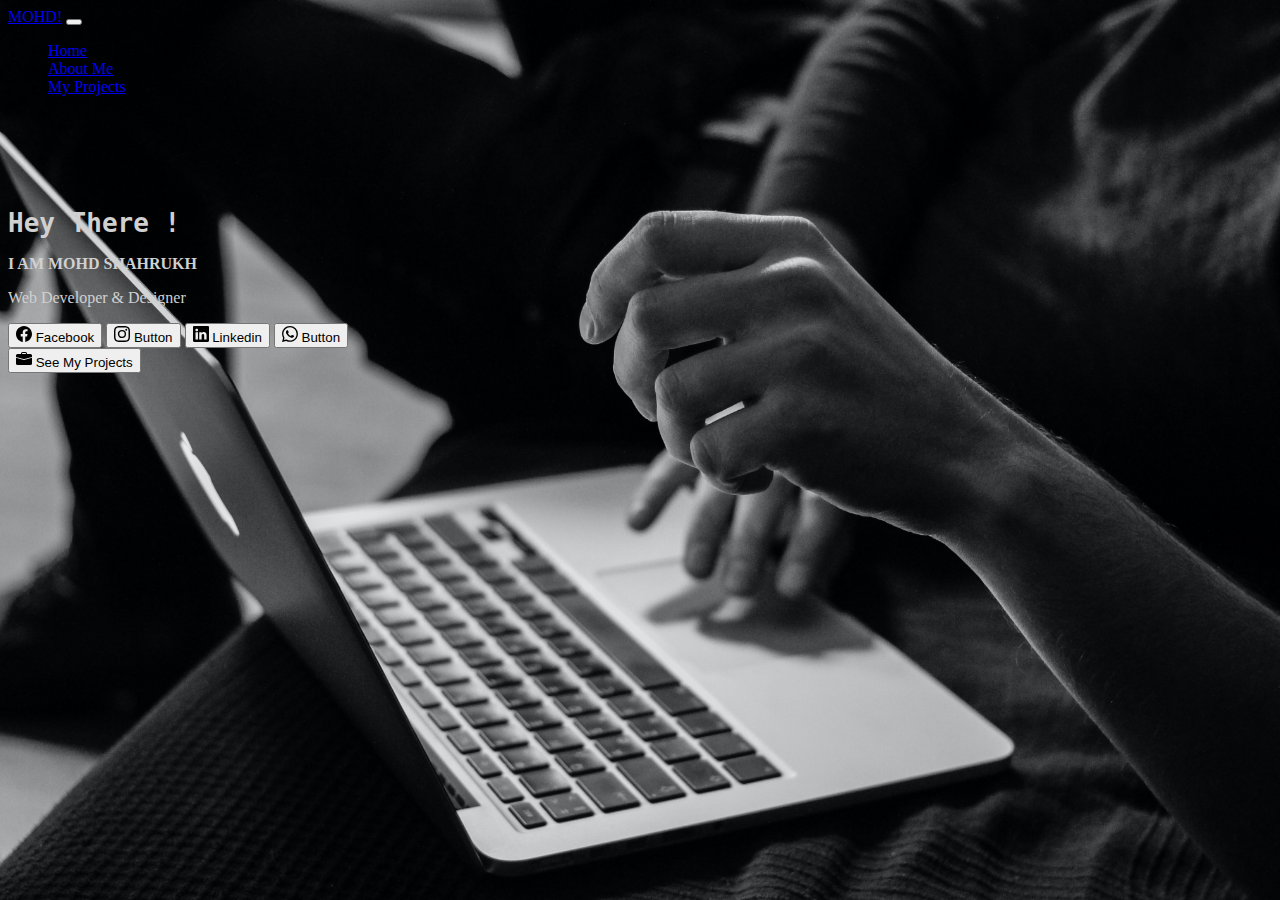
==== index.html @ 9ab0d215 "Update index.html" ====
<!DOCTYPE html>
<html lang="en">
<head>
  <meta charset="UTF-8">
  <meta http-equiv="X-UA-Compatible" content="IE=edge">
  <meta name="viewport" content="width=device-width, initial-scale=1.0">
  <title>My Projects</title>
  <script src="https://code.jquery.com/jquery-3.5.1.slim.min.js" integrity="sha384-DfXdz2htPH0lsSSs5nCTpuj/zy4C+OGpamoFVy38MVBnE+IbbVYUew+OrCXaRkfj" crossorigin="anonymous"></script>
  <script src="https://cdn.jsdelivr.net/npm/bootstrap@5.0.2/dist/js/bootstrap.bundle.min.js" integrity="sha384-MrcW6ZMFYlzcLA8Nl+NtUVF0sA7MsXsP1UyJoMp4YLEuNSfAP+JcXn/tWtIaxVXM" crossorigin="anonymous"></script>
  <link href="https://cdn.jsdelivr.net/npm/bootstrap@5.0.2/dist/css/bootstrap.min.css" rel="stylesheet" integrity="sha384-EVSTQN3/azprG1Anm3QDgpJLIm9Nao0Yz1ztcQTwFspd3yD65VohhpuuCOmLASjC" crossorigin="anonymous">
  <link rel="stylesheet" href="style.css">
</head>
<body>
  <nav class="navbar navbar-expand-lg navbar-light bg-light">
    <div class="container-fluid bg-warning bg-gradient justify-content-center">
      <a class="navbar-brand fs-3 mx-2" href="index.html">MOHD!</a>
      <button class="navbar-toggler" type="button" data-bs-toggle="collapse" data-bs-target="#navbarNavDropdown" aria-controls="navbarNavDropdown" aria-expanded="false" aria-label="Toggle navigation">
        <span class="navbar-toggler-icon"></span>
      </button>
      <div class="collapse navbar-collapse justify-content-center" id="navbarNavDropdown">
        <ul class="navbar-nav">
          <li class="nav-item mx-3">
            <a class="nav-link fs-5 active" aria-current="page" href="index.html">Home</a>
          </li>
          <li class="nav-item mx-3">
            <a class="nav-link fs-5" href="about.html">About Me</a>
          </li>
          <li class="nav-item mx-3">
            <a class="nav-link fs-5" href="projects.html">My Projects</a>
          </li>
        </li>
      </ul>
    </div>
  </div>
</nav>
      <div class="img">
        <img src="img1.jpg" class="img-fluid" alt="...">
      </div>
      <div class="container1">
        <div class="col-md-5 p-lg-5 mx-auto my-5">
          <h1 class="display-4 name">Hey There !</h1>
          <p class="lead display-5">I AM MOHD SHAHRUKH</p>
        <p class="h2">Web Developer & Designer</p>
        <div class="png">
          <a href="https://www.facebook.com/Sharukhroy/"><button type="button" class="btn btn-warning my-2">
            <svg xmlns="http://www.w3.org/2000/svg" width="16" height="16" fill="currentColor" class="bi bi-facebook" viewBox="0 0 16 16">
<path d="M16 8.049c0-4.446-3.582-8.05-8-8.05C3.58 0-.002 3.603-.002 8.05c0 4.017 2.926 7.347 6.75 7.951v-5.625h-2.03V8.05H6.75V6.275c0-2.017 1.195-3.131 3.022-3.131.876 0 1.791.157 1.791.157v1.98h-1.009c-.993 0-1.303.621-1.303 1.258v1.51h2.218l-.354 2.326H9.25V16c3.824-.604 6.75-3.934 6.75-7.951z"></path>
</svg>
            Facebook
          </button></a>
       <a href="https://www.instagram.com/m0hd_shahrukh/
       ">   <button type="button" class="btn btn-warning my-2">
            <svg xmlns="http://www.w3.org/2000/svg" width="16" height="16" fill="currentColor" class="bi bi-instagram" viewBox="0 0 16 16">
<path d="M8 0C5.829 0 5.556.01 4.703.048 3.85.088 3.269.222 2.76.42a3.917 3.917 0 0 0-1.417.923A3.927 3.927 0 0 0 .42 2.76C.222 3.268.087 3.85.048 4.7.01 5.555 0 5.827 0 8.001c0 2.172.01 2.444.048 3.297.04.852.174 1.433.372 1.942.205.526.478.972.923 1.417.444.445.89.719 1.416.923.51.198 1.09.333 1.942.372C5.555 15.99 5.827 16 8 16s2.444-.01 3.298-.048c.851-.04 1.434-.174 1.943-.372a3.916 3.916 0 0 0 1.416-.923c.445-.445.718-.891.923-1.417.197-.509.332-1.09.372-1.942C15.99 10.445 16 10.173 16 8s-.01-2.445-.048-3.299c-.04-.851-.175-1.433-.372-1.941a3.926 3.926 0 0 0-.923-1.417A3.911 3.911 0 0 0 13.24.42c-.51-.198-1.092-.333-1.943-.372C10.443.01 10.172 0 7.998 0h.003zm-.717 1.442h.718c2.136 0 2.389.007 3.232.046.78.035 1.204.166 1.486.275.373.145.64.319.92.599.28.28.453.546.598.92.11.281.24.705.275 1.485.039.843.047 1.096.047 3.231s-.008 2.389-.047 3.232c-.035.78-.166 1.203-.275 1.485a2.47 2.47 0 0 1-.599.919c-.28.28-.546.453-.92.598-.28.11-.704.24-1.485.276-.843.038-1.096.047-3.232.047s-2.39-.009-3.233-.047c-.78-.036-1.203-.166-1.485-.276a2.478 2.478 0 0 1-.92-.598 2.48 2.48 0 0 1-.6-.92c-.109-.281-.24-.705-.275-1.485-.038-.843-.046-1.096-.046-3.233 0-2.136.008-2.388.046-3.231.036-.78.166-1.204.276-1.486.145-.373.319-.64.599-.92.28-.28.546-.453.92-.598.282-.11.705-.24 1.485-.276.738-.034 1.024-.044 2.515-.045v.002zm4.988 1.328a.96.96 0 1 0 0 1.92.96.96 0 0 0 0-1.92zm-4.27 1.122a4.109 4.109 0 1 0 0 8.217 4.109 4.109 0 0 0 0-8.217zm0 1.441a2.667 2.667 0 1 1 0 5.334 2.667 2.667 0 0 1 0-5.334z"></path>
</svg>
            Button
          </button></a>
          <a href="https://www.linkedin.com/in/mohd-shahrukh-75137b218?lipi=urn%3Ali%3Apage%3Ad_flagship3_profile_view_base_contact_details%3BojWrmVqfQLW3yUsUScXOqQ%3D%3D"><button type="button" class="btn btn-warning my-2">
            <svg xmlns="http://www.w3.org/2000/svg" width="16" height="16" fill="currentColor" class="bi bi-linkedin" viewBox="0 0 16 16">
    <path d="M0 1.146C0 .513.526 0 1.175 0h13.65C15.474 0 16 .513 16 1.146v13.708c0 .633-.526 1.146-1.175 1.146H1.175C.526 16 0 15.487 0 14.854V1.146zm4.943 12.248V6.169H2.542v7.225h2.401zm-1.2-8.212c.837 0 1.358-.554 1.358-1.248-.015-.709-.52-1.248-1.342-1.248-.822 0-1.359.54-1.359 1.248 0 .694.521 1.248 1.327 1.248h.016zm4.908 8.212V9.359c0-.216.016-.432.08-.586.173-.431.568-.878 1.232-.878.869 0 1.216.662 1.216 1.634v3.865h2.401V9.25c0-2.22-1.184-3.252-2.764-3.252-1.274 0-1.845.7-2.165 1.193v.025h-.016a5.54 5.54 0 0 1 .016-.025V6.169h-2.4c.03.678 0 7.225 0 7.225h2.4z"></path>
    </svg>
            Linkedin
          </button></a>
        <a href="https://wa.me/qr/LFP6VFP3QHHMG1">  <button type="button" class="btn btn-warning my-2">
            <svg xmlns="http://www.w3.org/2000/svg" width="16" height="16" fill="currentColor" class="bi bi-whatsapp" viewBox="0 0 16 16">
<path d="M13.601 2.326A7.854 7.854 0 0 0 7.994 0C3.627 0 .068 3.558.064 7.926c0 1.399.366 2.76 1.057 3.965L0 16l4.204-1.102a7.933 7.933 0 0 0 3.79.965h.004c4.368 0 7.926-3.558 7.93-7.93A7.898 7.898 0 0 0 13.6 2.326zM7.994 14.521a6.573 6.573 0 0 1-3.356-.92l-.24-.144-2.494.654.666-2.433-.156-.251a6.56 6.56 0 0 1-1.007-3.505c0-3.626 2.957-6.584 6.591-6.584a6.56 6.56 0 0 1 4.66 1.931 6.557 6.557 0 0 1 1.928 4.66c-.004 3.639-2.961 6.592-6.592 6.592zm3.615-4.934c-.197-.099-1.17-.578-1.353-.646-.182-.065-.315-.099-.445.099-.133.197-.513.646-.627.775-.114.133-.232.148-.43.05-.197-.1-.836-.308-1.592-.985-.59-.525-.985-1.175-1.103-1.372-.114-.198-.011-.304.088-.403.087-.088.197-.232.296-.346.1-.114.133-.198.198-.33.065-.134.034-.248-.015-.347-.05-.099-.445-1.076-.612-1.47-.16-.389-.323-.335-.445-.34-.114-.007-.247-.007-.38-.007a.729.729 0 0 0-.529.247c-.182.198-.691.677-.691 1.654 0 .977.71 1.916.81 2.049.098.133 1.394 2.132 3.383 2.992.47.205.84.326 1.129.418.475.152.904.129 1.246.08.38-.058 1.171-.48 1.338-.943.164-.464.164-.86.114-.943-.049-.084-.182-.133-.38-.232z"></path>
</svg>
            Button
          </button></a>
        </div>
        <a href="projects.html">  <button type="button" class="btn btn-warning my-2">
          <svg xmlns="http://www.w3.org/2000/svg" width="16" height="16" fill="currentColor" class="bi bi-briefcase-fill" viewBox="0 0 16 16">
<path d="M6.5 1A1.5 1.5 0 0 0 5 2.5V3H1.5A1.5 1.5 0 0 0 0 4.5v1.384l7.614 2.03a1.5 1.5 0 0 0 .772 0L16 5.884V4.5A1.5 1.5 0 0 0 14.5 3H11v-.5A1.5 1.5 0 0 0 9.5 1h-3zm0 1h3a.5.5 0 0 1 .5.5V3H6v-.5a.5.5 0 0 1 .5-.5z"></path>
<path d="M0 12.5A1.5 1.5 0 0 0 1.5 14h13a1.5 1.5 0 0 0 1.5-1.5V6.85L8.129 8.947a.5.5 0 0 1-.258 0L0 6.85v5.65z"></path>
</svg>
See My Projects
        </button></a>
        </div>
      </div>
</body>
</html>
---- style.css ----
.img img{
    background-position: center;
    background-repeat: no-repeat;
    object-fit: cover;
    top: 0px;
    left: 0px;
    z-index: -1;
    position: absolute;
    height: 100%;
    width: 100%;
}
#body{
    color: #e4e1e1;
}
.navbar{
    padding-bottom: 0px;
    padding-top: 0px;
}
.h1{
    color: white;
}
.display-5{
    font-weight: 400;
}
.container1{
    color: #d0d0d0;
}
.my-5 {
    margin-top: 7rem!important;
    margin-bottom: 3rem!important;
}
.mx-auto {
    margin-right: auto!important;
    margin-left: auto!important;
}
.name{
    font-family: monospace;
}
.lead{
    font-weight: 700;
}
.icon{
    width: 30px;
    height: 30px;
    border-radius: 45%;
}
.png{
}
@media (min-width: 992px){
.p-lg-5{
    padding: 0rem!important;
}
}
@media (max-width: 414px){
.container1{
    margin-left: 5rem!important;
}
}
@media (max-width: 528px){
.img img{
    height: 135%;
}
}
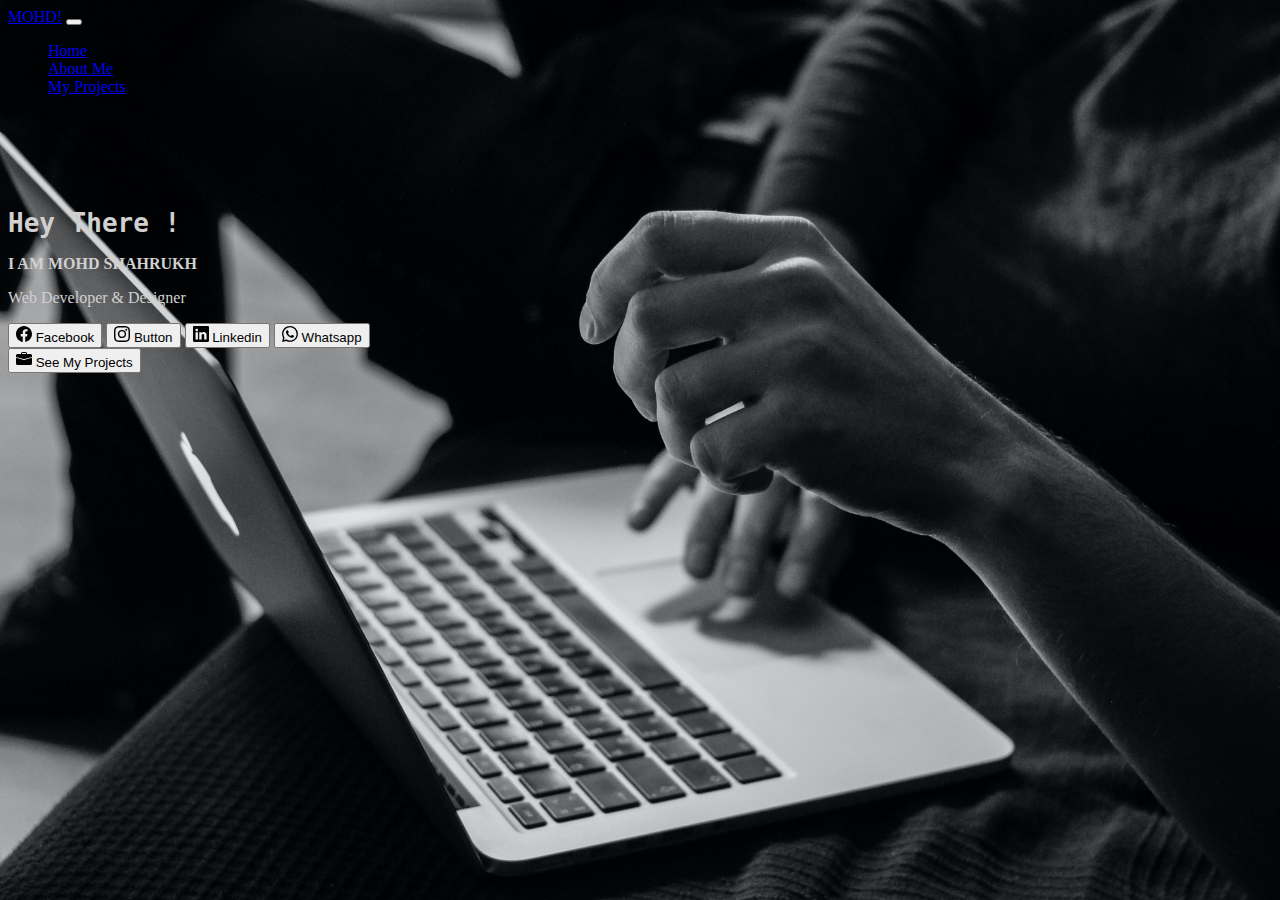
==== commit 450df3cb: "Update index.html" ====
--- a/index.html
+++ b/index.html
@@ -65,7 +65,7 @@
             <svg xmlns="http://www.w3.org/2000/svg" width="16" height="16" fill="currentColor" class="bi bi-whatsapp" viewBox="0 0 16 16">
 <path d="M13.601 2.326A7.854 7.854 0 0 0 7.994 0C3.627 0 .068 3.558.064 7.926c0 1.399.366 2.76 1.057 3.965L0 16l4.204-1.102a7.933 7.933 0 0 0 3.79.965h.004c4.368 0 7.926-3.558 7.93-7.93A7.898 7.898 0 0 0 13.6 2.326zM7.994 14.521a6.573 6.573 0 0 1-3.356-.92l-.24-.144-2.494.654.666-2.433-.156-.251a6.56 6.56 0 0 1-1.007-3.505c0-3.626 2.957-6.584 6.591-6.584a6.56 6.56 0 0 1 4.66 1.931 6.557 6.557 0 0 1 1.928 4.66c-.004 3.639-2.961 6.592-6.592 6.592zm3.615-4.934c-.197-.099-1.17-.578-1.353-.646-.182-.065-.315-.099-.445.099-.133.197-.513.646-.627.775-.114.133-.232.148-.43.05-.197-.1-.836-.308-1.592-.985-.59-.525-.985-1.175-1.103-1.372-.114-.198-.011-.304.088-.403.087-.088.197-.232.296-.346.1-.114.133-.198.198-.33.065-.134.034-.248-.015-.347-.05-.099-.445-1.076-.612-1.47-.16-.389-.323-.335-.445-.34-.114-.007-.247-.007-.38-.007a.729.729 0 0 0-.529.247c-.182.198-.691.677-.691 1.654 0 .977.71 1.916.81 2.049.098.133 1.394 2.132 3.383 2.992.47.205.84.326 1.129.418.475.152.904.129 1.246.08.38-.058 1.171-.48 1.338-.943.164-.464.164-.86.114-.943-.049-.084-.182-.133-.38-.232z"></path>
 </svg>
-            Button
+           Whatsapp
           </button></a>
         </div>
         <a href="projects.html">  <button type="button" class="btn btn-warning my-2">
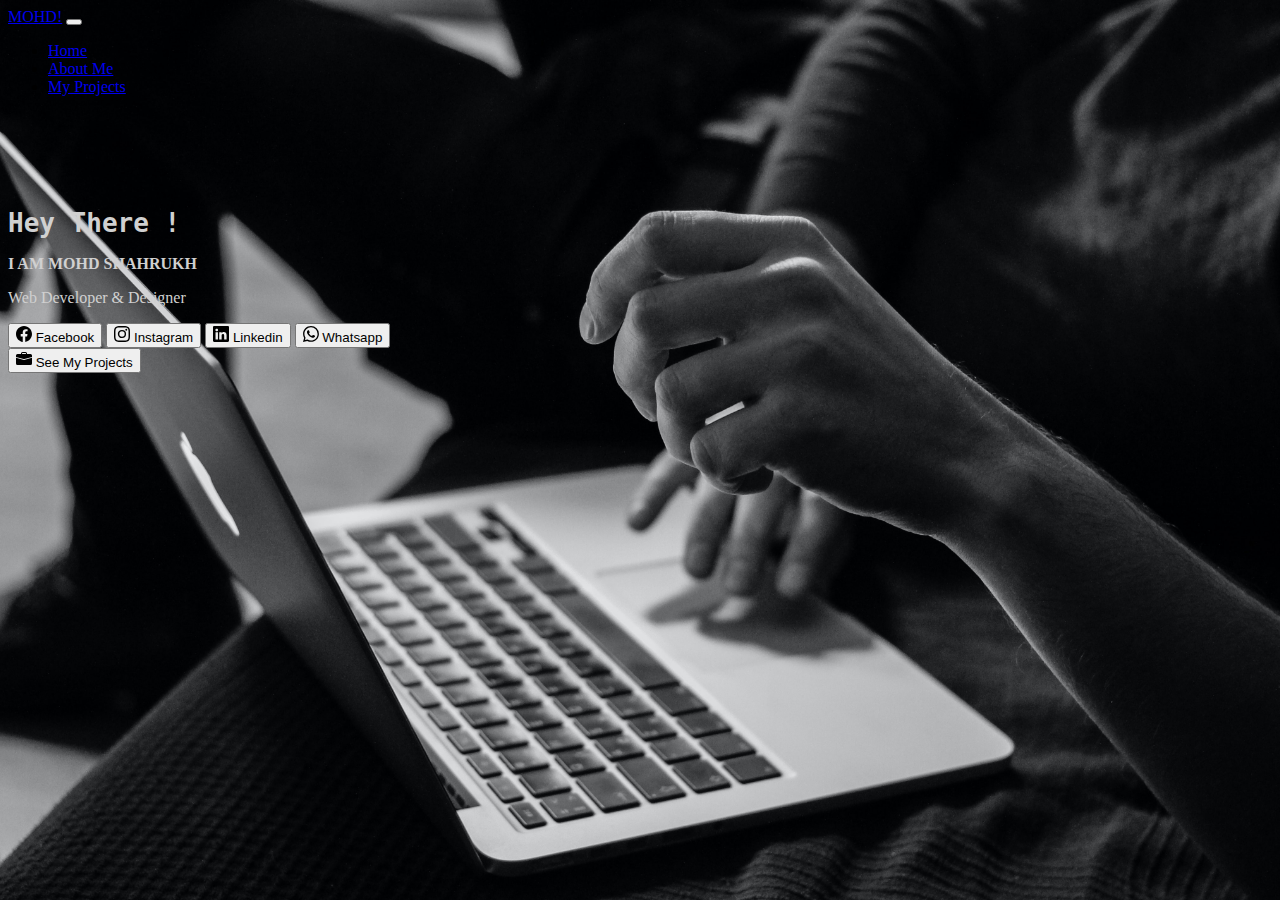
==== commit 80bcf1dd: "Update index.html" ====
--- a/index.html
+++ b/index.html
@@ -53,7 +53,7 @@
             <svg xmlns="http://www.w3.org/2000/svg" width="16" height="16" fill="currentColor" class="bi bi-instagram" viewBox="0 0 16 16">
 <path d="M8 0C5.829 0 5.556.01 4.703.048 3.85.088 3.269.222 2.76.42a3.917 3.917 0 0 0-1.417.923A3.927 3.927 0 0 0 .42 2.76C.222 3.268.087 3.85.048 4.7.01 5.555 0 5.827 0 8.001c0 2.172.01 2.444.048 3.297.04.852.174 1.433.372 1.942.205.526.478.972.923 1.417.444.445.89.719 1.416.923.51.198 1.09.333 1.942.372C5.555 15.99 5.827 16 8 16s2.444-.01 3.298-.048c.851-.04 1.434-.174 1.943-.372a3.916 3.916 0 0 0 1.416-.923c.445-.445.718-.891.923-1.417.197-.509.332-1.09.372-1.942C15.99 10.445 16 10.173 16 8s-.01-2.445-.048-3.299c-.04-.851-.175-1.433-.372-1.941a3.926 3.926 0 0 0-.923-1.417A3.911 3.911 0 0 0 13.24.42c-.51-.198-1.092-.333-1.943-.372C10.443.01 10.172 0 7.998 0h.003zm-.717 1.442h.718c2.136 0 2.389.007 3.232.046.78.035 1.204.166 1.486.275.373.145.64.319.92.599.28.28.453.546.598.92.11.281.24.705.275 1.485.039.843.047 1.096.047 3.231s-.008 2.389-.047 3.232c-.035.78-.166 1.203-.275 1.485a2.47 2.47 0 0 1-.599.919c-.28.28-.546.453-.92.598-.28.11-.704.24-1.485.276-.843.038-1.096.047-3.232.047s-2.39-.009-3.233-.047c-.78-.036-1.203-.166-1.485-.276a2.478 2.478 0 0 1-.92-.598 2.48 2.48 0 0 1-.6-.92c-.109-.281-.24-.705-.275-1.485-.038-.843-.046-1.096-.046-3.233 0-2.136.008-2.388.046-3.231.036-.78.166-1.204.276-1.486.145-.373.319-.64.599-.92.28-.28.546-.453.92-.598.282-.11.705-.24 1.485-.276.738-.034 1.024-.044 2.515-.045v.002zm4.988 1.328a.96.96 0 1 0 0 1.92.96.96 0 0 0 0-1.92zm-4.27 1.122a4.109 4.109 0 1 0 0 8.217 4.109 4.109 0 0 0 0-8.217zm0 1.441a2.667 2.667 0 1 1 0 5.334 2.667 2.667 0 0 1 0-5.334z"></path>
 </svg>
-            Button
+            Instagram
           </button></a>
           <a href="https://www.linkedin.com/in/mohd-shahrukh-75137b218?lipi=urn%3Ali%3Apage%3Ad_flagship3_profile_view_base_contact_details%3BojWrmVqfQLW3yUsUScXOqQ%3D%3D"><button type="button" class="btn btn-warning my-2">
             <svg xmlns="http://www.w3.org/2000/svg" width="16" height="16" fill="currentColor" class="bi bi-linkedin" viewBox="0 0 16 16">
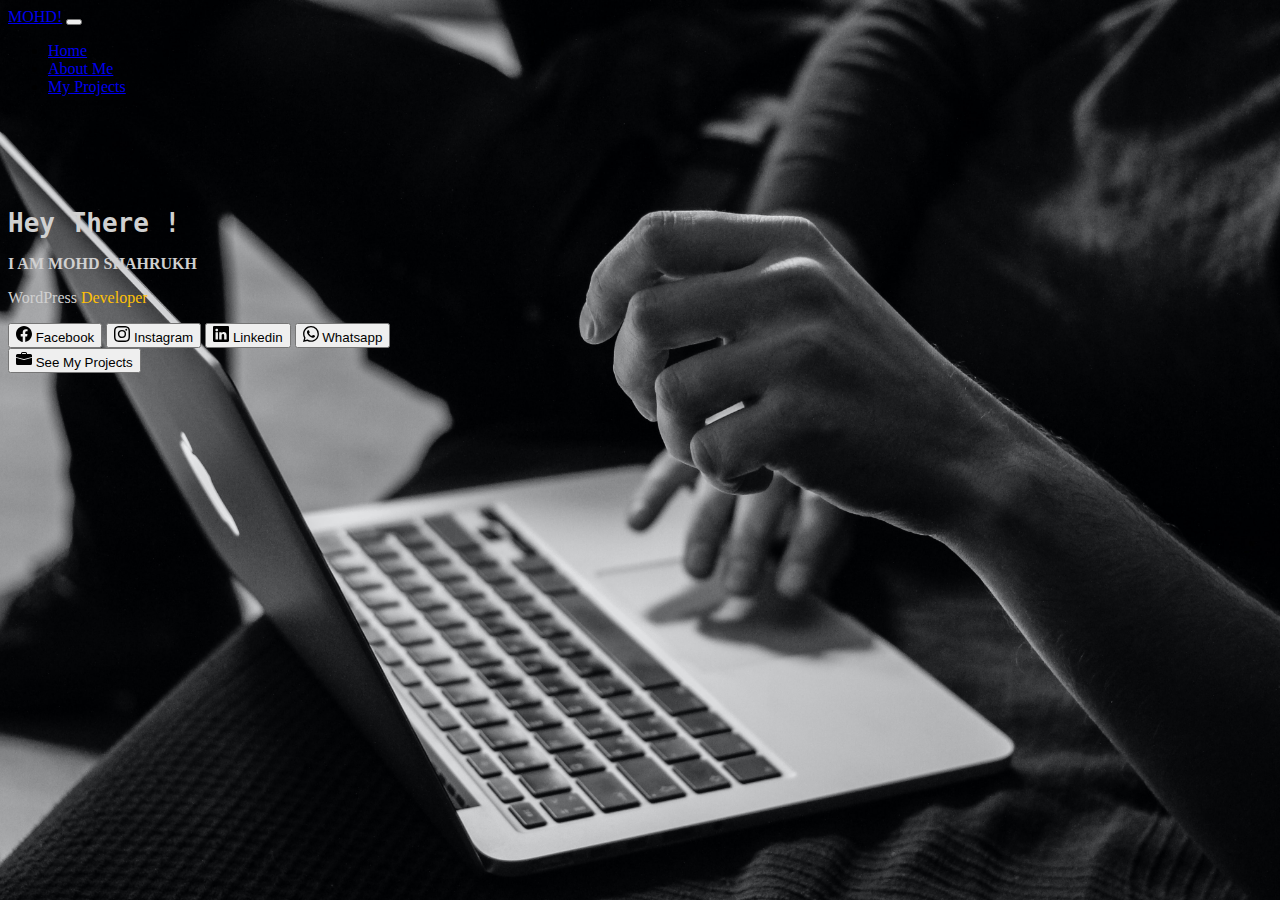
==== commit 80dd26b2: "Update index.html" ====
--- a/index.html
+++ b/index.html
@@ -40,9 +40,9 @@
         <div class="col-md-5 p-lg-5 mx-auto my-5">
           <h1 class="display-4 name">Hey There !</h1>
           <p class="lead display-5">I AM MOHD SHAHRUKH</p>
-        <p class="h2">Web Developer & Designer</p>
+          <p class="h2">WordPress <span style="color:#ffc107;">Developer</span></p>
         <div class="png">
-          <a href="https://www.facebook.com/Sharukhroy/"><button type="button" class="btn btn-warning my-2">
+          <a href="https://www.facebook.com/m0hdshahrukh/"><button type="button" class="btn btn-warning my-2">
             <svg xmlns="http://www.w3.org/2000/svg" width="16" height="16" fill="currentColor" class="bi bi-facebook" viewBox="0 0 16 16">
 <path d="M16 8.049c0-4.446-3.582-8.05-8-8.05C3.58 0-.002 3.603-.002 8.05c0 4.017 2.926 7.347 6.75 7.951v-5.625h-2.03V8.05H6.75V6.275c0-2.017 1.195-3.131 3.022-3.131.876 0 1.791.157 1.791.157v1.98h-1.009c-.993 0-1.303.621-1.303 1.258v1.51h2.218l-.354 2.326H9.25V16c3.824-.604 6.75-3.934 6.75-7.951z"></path>
 </svg>
--- a/style.css
+++ b/style.css
@@ -10,8 +10,19 @@
     height: 100%;
     width: 100%;
 }
-#body{
+.body{
     color: #e4e1e1;
+    background-image: url("bodybg.jpg");
+    background-position: center;
+    background-repeat: no-repeat;
+    object-fit: cover;
+    top: 0px;
+    left: 0px;
+    line-height: unset;
+    z-index: -1;
+    position: absolute;
+    height: 100%;
+    width: 100%;
 }
 .navbar{
     padding-bottom: 0px;
@@ -45,8 +56,6 @@
     height: 30px;
     border-radius: 45%;
 }
-.png{
-}
 @media (min-width: 992px){
 .p-lg-5{
     padding: 0rem!important;
@@ -59,6 +68,37 @@
 }
 @media (max-width: 528px){
 .img img{
-    height: 135%;
+    height: 100%;
 }
 }
+@media (max-width: 402px){
+    .container1 {
+        margin-left: 3rem!important;
+    }
+}
+@media (max-width: 402px){
+    .img2 img {
+        height: 117%;
+    }
+}
+@media (max-width: 575px){
+    .body{
+        color: #e4e1e1;
+        background-image: url("bodybg.jpg");
+        background-position: center;
+        background-repeat: no-repeat;
+        object-fit: cover;
+        top: 0px;
+        left: 0px;
+        z-index: -1;
+        position: absolute;
+        height: 110%;
+        width: 100%;
+    }
+}
+.bg-lightgreen{
+    background-color: #8a2be2;
+}
+.bg-msc{
+    background-color: #ff1493;
+}
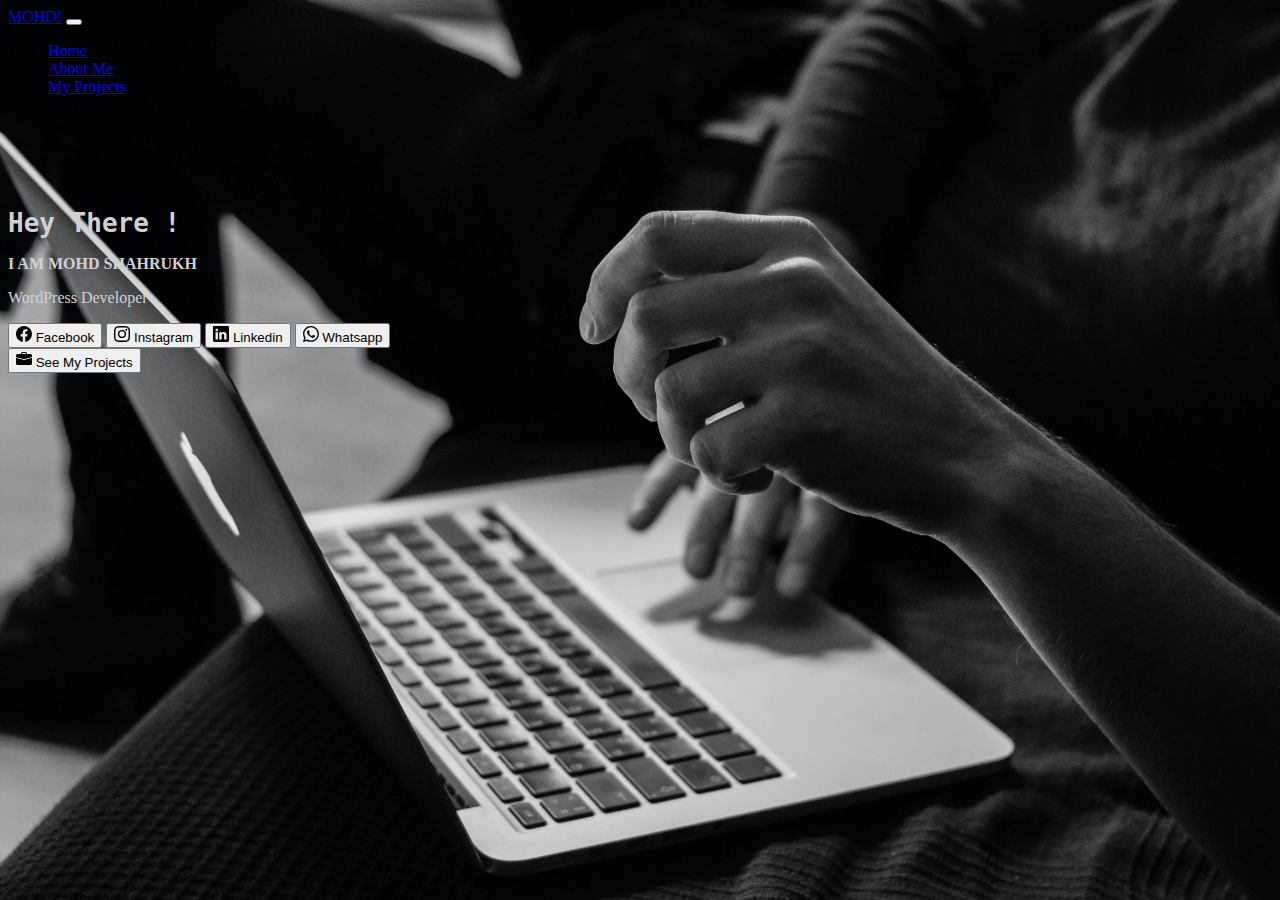
==== commit 3a33acad: "Update index.html" ====
--- a/index.html
+++ b/index.html
@@ -40,7 +40,7 @@
         <div class="col-md-5 p-lg-5 mx-auto my-5">
           <h1 class="display-4 name">Hey There !</h1>
           <p class="lead display-5">I AM MOHD SHAHRUKH</p>
-          <p class="h2">WordPress <span style="color:#ffc107;">Developer</span></p>
+          <p class="h2">WordPress Developer</p>
         <div class="png">
           <a href="https://www.facebook.com/m0hdshahrukh/"><button type="button" class="btn btn-warning my-2">
             <svg xmlns="http://www.w3.org/2000/svg" width="16" height="16" fill="currentColor" class="bi bi-facebook" viewBox="0 0 16 16">
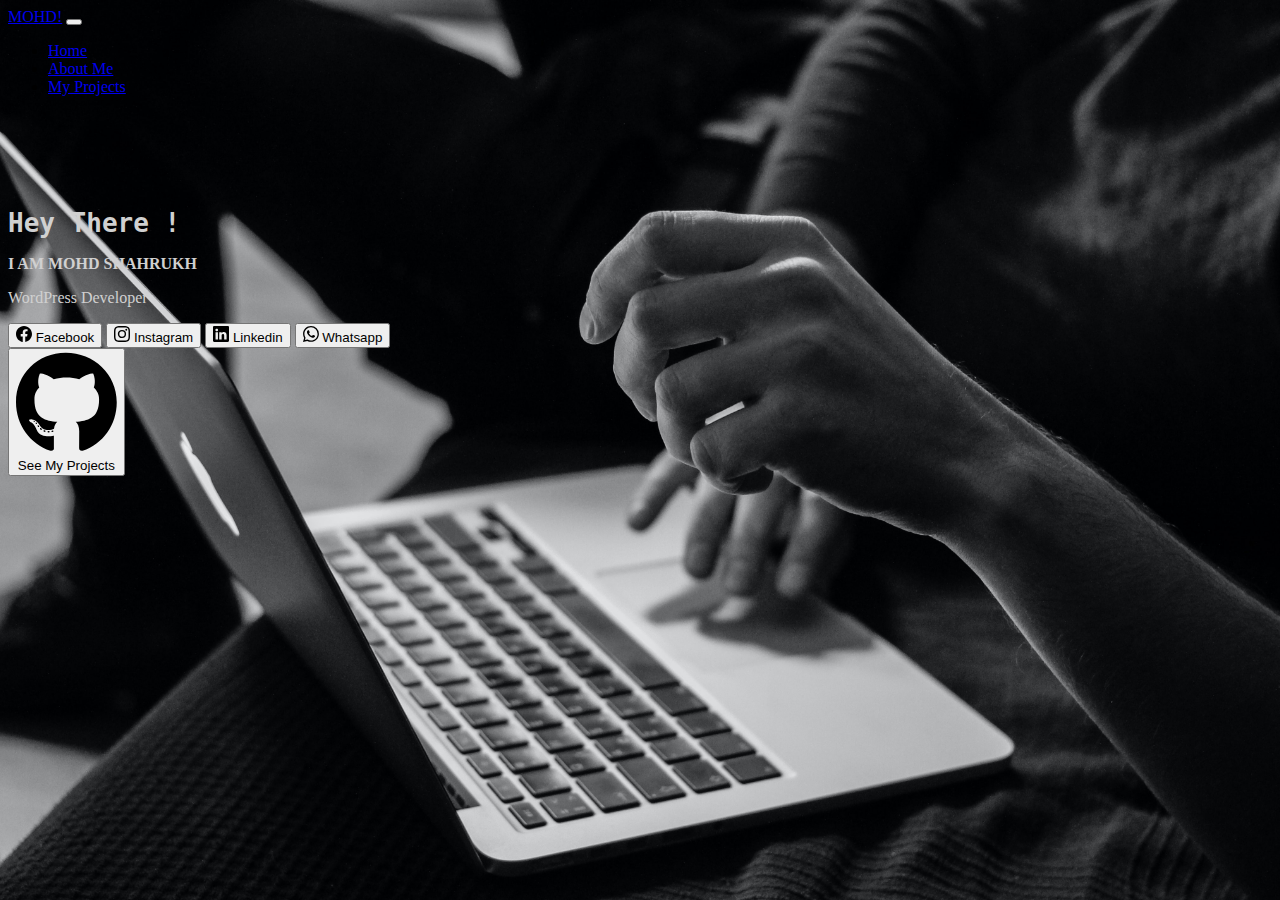
==== commit dd23a30f: "Update index.html" ====
--- a/index.html
+++ b/index.html
@@ -9,6 +9,8 @@
   <script src="https://cdn.jsdelivr.net/npm/bootstrap@5.0.2/dist/js/bootstrap.bundle.min.js" integrity="sha384-MrcW6ZMFYlzcLA8Nl+NtUVF0sA7MsXsP1UyJoMp4YLEuNSfAP+JcXn/tWtIaxVXM" crossorigin="anonymous"></script>
   <link href="https://cdn.jsdelivr.net/npm/bootstrap@5.0.2/dist/css/bootstrap.min.css" rel="stylesheet" integrity="sha384-EVSTQN3/azprG1Anm3QDgpJLIm9Nao0Yz1ztcQTwFspd3yD65VohhpuuCOmLASjC" crossorigin="anonymous">
   <link rel="stylesheet" href="style.css">
+  <link rel="stylesheet" href="path/to/font-awesome/css/font-awesome.min.css">
+  <link rel="stylesheet" href="https://cdnjs.cloudflare.com/ajax/libs/font-awesome/4.7.0/css/font-awesome.min.css">
 </head>
 <body>
   <nav class="navbar navbar-expand-lg navbar-light bg-light">
@@ -69,10 +71,7 @@
           </button></a>
         </div>
         <a href="projects.html">  <button type="button" class="btn btn-warning my-2">
-          <svg xmlns="http://www.w3.org/2000/svg" width="16" height="16" fill="currentColor" class="bi bi-briefcase-fill" viewBox="0 0 16 16">
-<path d="M6.5 1A1.5 1.5 0 0 0 5 2.5V3H1.5A1.5 1.5 0 0 0 0 4.5v1.384l7.614 2.03a1.5 1.5 0 0 0 .772 0L16 5.884V4.5A1.5 1.5 0 0 0 14.5 3H11v-.5A1.5 1.5 0 0 0 9.5 1h-3zm0 1h3a.5.5 0 0 1 .5.5V3H6v-.5a.5.5 0 0 1 .5-.5z"></path>
-<path d="M0 12.5A1.5 1.5 0 0 0 1.5 14h13a1.5 1.5 0 0 0 1.5-1.5V6.85L8.129 8.947a.5.5 0 0 1-.258 0L0 6.85v5.65z"></path>
-</svg>
+          <svg xmlns="http://www.w3.org/2000/svg" viewBox="0 0 496 512"><!--! Font Awesome Pro 6.3.0 by @fontawesome - https://fontawesome.com License - https://fontawesome.com/license (Commercial License) Copyright 2023 Fonticons, Inc. --><path d="M165.9 397.4c0 2-2.3 3.6-5.2 3.6-3.3.3-5.6-1.3-5.6-3.6 0-2 2.3-3.6 5.2-3.6 3-.3 5.6 1.3 5.6 3.6zm-31.1-4.5c-.7 2 1.3 4.3 4.3 4.9 2.6 1 5.6 0 6.2-2s-1.3-4.3-4.3-5.2c-2.6-.7-5.5.3-6.2 2.3zm44.2-1.7c-2.9.7-4.9 2.6-4.6 4.9.3 2 2.9 3.3 5.9 2.6 2.9-.7 4.9-2.6 4.6-4.6-.3-1.9-3-3.2-5.9-2.9zM244.8 8C106.1 8 0 113.3 0 252c0 110.9 69.8 205.8 169.5 239.2 12.8 2.3 17.3-5.6 17.3-12.1 0-6.2-.3-40.4-.3-61.4 0 0-70 15-84.7-29.8 0 0-11.4-29.1-27.8-36.6 0 0-22.9-15.7 1.6-15.4 0 0 24.9 2 38.6 25.8 21.9 38.6 58.6 27.5 72.9 20.9 2.3-16 8.8-27.1 16-33.7-55.9-6.2-112.3-14.3-112.3-110.5 0-27.5 7.6-41.3 23.6-58.9-2.6-6.5-11.1-33.3 2.6-67.9 20.9-6.5 69 27 69 27 20-5.6 41.5-8.5 62.8-8.5s42.8 2.9 62.8 8.5c0 0 48.1-33.6 69-27 13.7 34.7 5.2 61.4 2.6 67.9 16 17.7 25.8 31.5 25.8 58.9 0 96.5-58.9 104.2-114.8 110.5 9.2 7.9 17 22.9 17 46.4 0 33.7-.3 75.4-.3 83.6 0 6.5 4.6 14.4 17.3 12.1C428.2 457.8 496 362.9 496 252 496 113.3 383.5 8 244.8 8zM97.2 352.9c-1.3 1-1 3.3.7 5.2 1.6 1.6 3.9 2.3 5.2 1 1.3-1 1-3.3-.7-5.2-1.6-1.6-3.9-2.3-5.2-1zm-10.8-8.1c-.7 1.3.3 2.9 2.3 3.9 1.6 1 3.6.7 4.3-.7.7-1.3-.3-2.9-2.3-3.9-2-.6-3.6-.3-4.3.7zm32.4 35.6c-1.6 1.3-1 4.3 1.3 6.2 2.3 2.3 5.2 2.6 6.5 1 1.3-1.3.7-4.3-1.3-6.2-2.2-2.3-5.2-2.6-6.5-1zm-11.4-14.7c-1.6 1-1.6 3.6 0 5.9 1.6 2.3 4.3 3.3 5.6 2.3 1.6-1.3 1.6-3.9 0-6.2-1.4-2.3-4-3.3-5.6-2z"/></svg>
 See My Projects
         </button></a>
         </div>
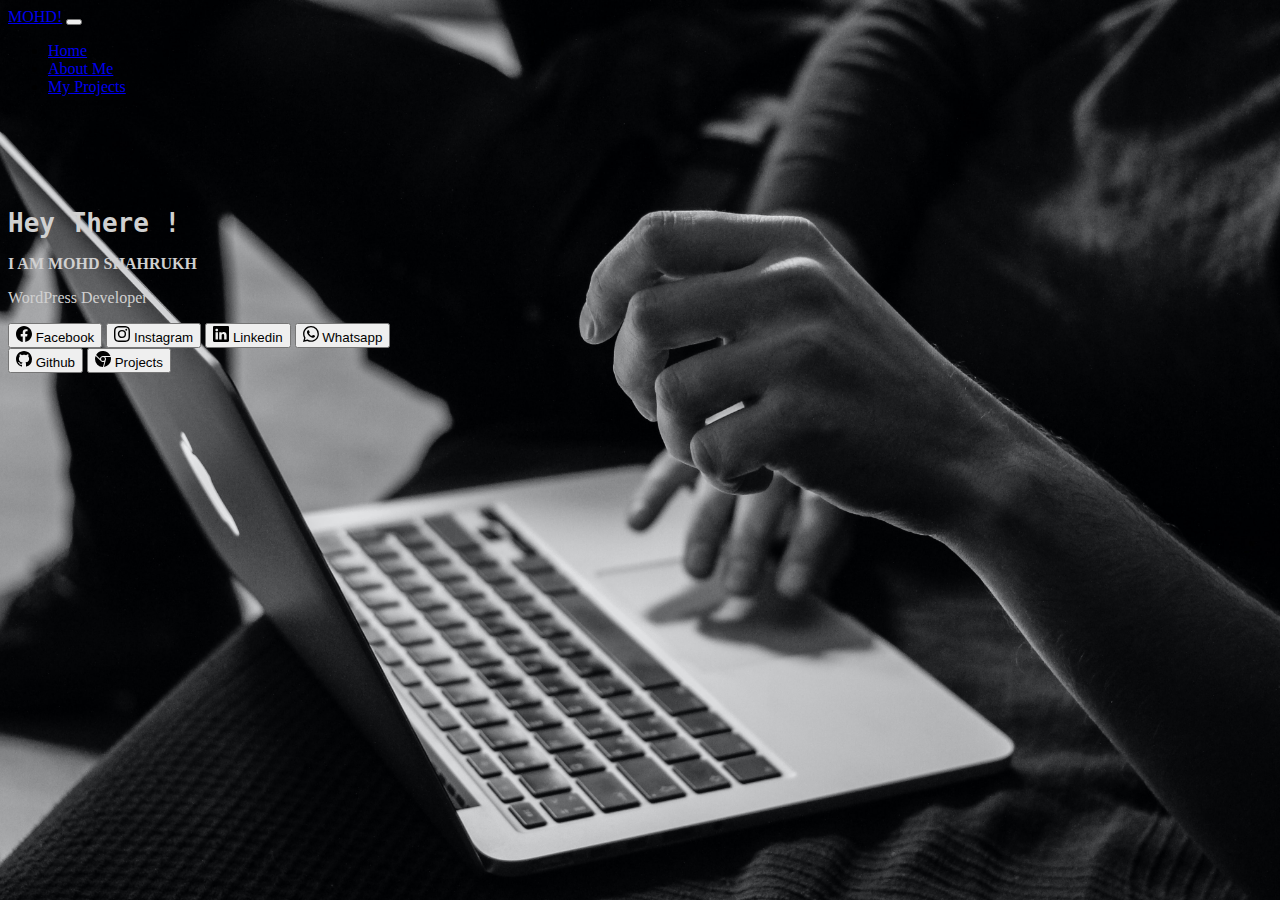
==== commit 019824e4: "Update index.html" ====
--- a/index.html
+++ b/index.html
@@ -9,8 +9,6 @@
   <script src="https://cdn.jsdelivr.net/npm/bootstrap@5.0.2/dist/js/bootstrap.bundle.min.js" integrity="sha384-MrcW6ZMFYlzcLA8Nl+NtUVF0sA7MsXsP1UyJoMp4YLEuNSfAP+JcXn/tWtIaxVXM" crossorigin="anonymous"></script>
   <link href="https://cdn.jsdelivr.net/npm/bootstrap@5.0.2/dist/css/bootstrap.min.css" rel="stylesheet" integrity="sha384-EVSTQN3/azprG1Anm3QDgpJLIm9Nao0Yz1ztcQTwFspd3yD65VohhpuuCOmLASjC" crossorigin="anonymous">
   <link rel="stylesheet" href="style.css">
-  <link rel="stylesheet" href="path/to/font-awesome/css/font-awesome.min.css">
-  <link rel="stylesheet" href="https://cdnjs.cloudflare.com/ajax/libs/font-awesome/4.7.0/css/font-awesome.min.css">
 </head>
 <body>
   <nav class="navbar navbar-expand-lg navbar-light bg-light">
@@ -70,9 +68,17 @@
            Whatsapp
           </button></a>
         </div>
-        <a href="projects.html">  <button type="button" class="btn btn-warning my-2">
-          <svg xmlns="http://www.w3.org/2000/svg" viewBox="0 0 496 512"><!--! Font Awesome Pro 6.3.0 by @fontawesome - https://fontawesome.com License - https://fontawesome.com/license (Commercial License) Copyright 2023 Fonticons, Inc. --><path d="M165.9 397.4c0 2-2.3 3.6-5.2 3.6-3.3.3-5.6-1.3-5.6-3.6 0-2 2.3-3.6 5.2-3.6 3-.3 5.6 1.3 5.6 3.6zm-31.1-4.5c-.7 2 1.3 4.3 4.3 4.9 2.6 1 5.6 0 6.2-2s-1.3-4.3-4.3-5.2c-2.6-.7-5.5.3-6.2 2.3zm44.2-1.7c-2.9.7-4.9 2.6-4.6 4.9.3 2 2.9 3.3 5.9 2.6 2.9-.7 4.9-2.6 4.6-4.6-.3-1.9-3-3.2-5.9-2.9zM244.8 8C106.1 8 0 113.3 0 252c0 110.9 69.8 205.8 169.5 239.2 12.8 2.3 17.3-5.6 17.3-12.1 0-6.2-.3-40.4-.3-61.4 0 0-70 15-84.7-29.8 0 0-11.4-29.1-27.8-36.6 0 0-22.9-15.7 1.6-15.4 0 0 24.9 2 38.6 25.8 21.9 38.6 58.6 27.5 72.9 20.9 2.3-16 8.8-27.1 16-33.7-55.9-6.2-112.3-14.3-112.3-110.5 0-27.5 7.6-41.3 23.6-58.9-2.6-6.5-11.1-33.3 2.6-67.9 20.9-6.5 69 27 69 27 20-5.6 41.5-8.5 62.8-8.5s42.8 2.9 62.8 8.5c0 0 48.1-33.6 69-27 13.7 34.7 5.2 61.4 2.6 67.9 16 17.7 25.8 31.5 25.8 58.9 0 96.5-58.9 104.2-114.8 110.5 9.2 7.9 17 22.9 17 46.4 0 33.7-.3 75.4-.3 83.6 0 6.5 4.6 14.4 17.3 12.1C428.2 457.8 496 362.9 496 252 496 113.3 383.5 8 244.8 8zM97.2 352.9c-1.3 1-1 3.3.7 5.2 1.6 1.6 3.9 2.3 5.2 1 1.3-1 1-3.3-.7-5.2-1.6-1.6-3.9-2.3-5.2-1zm-10.8-8.1c-.7 1.3.3 2.9 2.3 3.9 1.6 1 3.6.7 4.3-.7.7-1.3-.3-2.9-2.3-3.9-2-.6-3.6-.3-4.3.7zm32.4 35.6c-1.6 1.3-1 4.3 1.3 6.2 2.3 2.3 5.2 2.6 6.5 1 1.3-1.3.7-4.3-1.3-6.2-2.2-2.3-5.2-2.6-6.5-1zm-11.4-14.7c-1.6 1-1.6 3.6 0 5.9 1.6 2.3 4.3 3.3 5.6 2.3 1.6-1.3 1.6-3.9 0-6.2-1.4-2.3-4-3.3-5.6-2z"/></svg>
-See My Projects
+        <a href="https://github.com/m0hdShahrukh">  <button type="button" class="btn btn-warning my-2">
+          <svg xmlns="http://www.w3.org/2000/svg" width="16" height="16" fill="currentColor" class="bi bi-github" viewBox="0 0 16 16">
+  <path d="M8 0C3.58 0 0 3.58 0 8c0 3.54 2.29 6.53 5.47 7.59.4.07.55-.17.55-.38 0-.19-.01-.82-.01-1.49-2.01.37-2.53-.49-2.69-.94-.09-.23-.48-.94-.82-1.13-.28-.15-.68-.52-.01-.53.63-.01 1.08.58 1.23.82.72 1.21 1.87.87 2.33.66.07-.52.28-.87.51-1.07-1.78-.2-3.64-.89-3.64-3.95 0-.87.31-1.59.82-2.15-.08-.2-.36-1.02.08-2.12 0 0 .67-.21 2.2.82.64-.18 1.32-.27 2-.27.68 0 1.36.09 2 .27 1.53-1.04 2.2-.82 2.2-.82.44 1.1.16 1.92.08 2.12.51.56.82 1.27.82 2.15 0 3.07-1.87 3.75-3.65 3.95.29.25.54.73.54 1.48 0 1.07-.01 1.93-.01 2.2 0 .21.15.46.55.38A8.012 8.012 0 0 0 16 8c0-4.42-3.58-8-8-8z"/>
+</svg>
+Github
+        </button></a>
+                  <a href="projects.html">  <button type="button" class="btn btn-warning my-2">
+         <svg xmlns="http://www.w3.org/2000/svg" width="16" height="16" fill="currentColor" class="bi bi-browser-chrome" viewBox="0 0 16 16">
+  <path fill-rule="evenodd" d="M16 8a8.001 8.001 0 0 1-7.022 7.94l1.902-7.098a2.995 2.995 0 0 0 .05-1.492A2.977 2.977 0 0 0 10.237 6h5.511A8 8 0 0 1 16 8ZM0 8a8 8 0 0 0 7.927 8l1.426-5.321a2.978 2.978 0 0 1-.723.255 2.979 2.979 0 0 1-1.743-.147 2.986 2.986 0 0 1-1.043-.7L.633 4.876A7.975 7.975 0 0 0 0 8Zm5.004-.167L1.108 3.936A8.003 8.003 0 0 1 15.418 5H8.066a2.979 2.979 0 0 0-1.252.243 2.987 2.987 0 0 0-1.81 2.59ZM8 10a2 2 0 1 0 0-4 2 2 0 0 0 0 4Z"/>
+</svg>
+Projects
         </button></a>
         </div>
       </div>
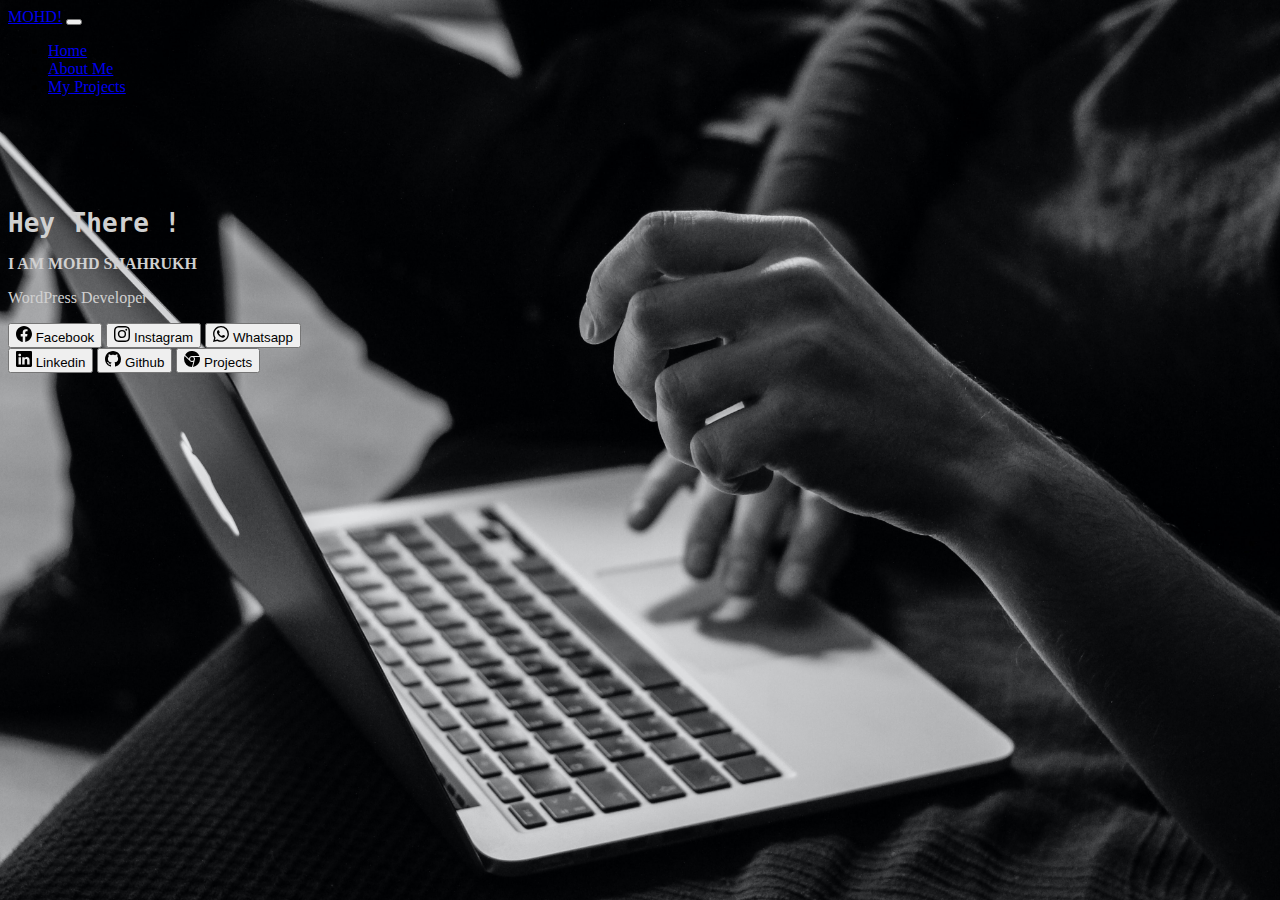
==== commit dc5824cc: "Update index.html" ====
--- a/index.html
+++ b/index.html
@@ -55,12 +55,6 @@
 </svg>
             Instagram
           </button></a>
-          <a href="https://www.linkedin.com/in/mohd-shahrukh-75137b218?lipi=urn%3Ali%3Apage%3Ad_flagship3_profile_view_base_contact_details%3BojWrmVqfQLW3yUsUScXOqQ%3D%3D"><button type="button" class="btn btn-warning my-2">
-            <svg xmlns="http://www.w3.org/2000/svg" width="16" height="16" fill="currentColor" class="bi bi-linkedin" viewBox="0 0 16 16">
-    <path d="M0 1.146C0 .513.526 0 1.175 0h13.65C15.474 0 16 .513 16 1.146v13.708c0 .633-.526 1.146-1.175 1.146H1.175C.526 16 0 15.487 0 14.854V1.146zm4.943 12.248V6.169H2.542v7.225h2.401zm-1.2-8.212c.837 0 1.358-.554 1.358-1.248-.015-.709-.52-1.248-1.342-1.248-.822 0-1.359.54-1.359 1.248 0 .694.521 1.248 1.327 1.248h.016zm4.908 8.212V9.359c0-.216.016-.432.08-.586.173-.431.568-.878 1.232-.878.869 0 1.216.662 1.216 1.634v3.865h2.401V9.25c0-2.22-1.184-3.252-2.764-3.252-1.274 0-1.845.7-2.165 1.193v.025h-.016a5.54 5.54 0 0 1 .016-.025V6.169h-2.4c.03.678 0 7.225 0 7.225h2.4z"></path>
-    </svg>
-            Linkedin
-          </button></a>
         <a href="https://wa.me/qr/LFP6VFP3QHHMG1">  <button type="button" class="btn btn-warning my-2">
             <svg xmlns="http://www.w3.org/2000/svg" width="16" height="16" fill="currentColor" class="bi bi-whatsapp" viewBox="0 0 16 16">
 <path d="M13.601 2.326A7.854 7.854 0 0 0 7.994 0C3.627 0 .068 3.558.064 7.926c0 1.399.366 2.76 1.057 3.965L0 16l4.204-1.102a7.933 7.933 0 0 0 3.79.965h.004c4.368 0 7.926-3.558 7.93-7.93A7.898 7.898 0 0 0 13.6 2.326zM7.994 14.521a6.573 6.573 0 0 1-3.356-.92l-.24-.144-2.494.654.666-2.433-.156-.251a6.56 6.56 0 0 1-1.007-3.505c0-3.626 2.957-6.584 6.591-6.584a6.56 6.56 0 0 1 4.66 1.931 6.557 6.557 0 0 1 1.928 4.66c-.004 3.639-2.961 6.592-6.592 6.592zm3.615-4.934c-.197-.099-1.17-.578-1.353-.646-.182-.065-.315-.099-.445.099-.133.197-.513.646-.627.775-.114.133-.232.148-.43.05-.197-.1-.836-.308-1.592-.985-.59-.525-.985-1.175-1.103-1.372-.114-.198-.011-.304.088-.403.087-.088.197-.232.296-.346.1-.114.133-.198.198-.33.065-.134.034-.248-.015-.347-.05-.099-.445-1.076-.612-1.47-.16-.389-.323-.335-.445-.34-.114-.007-.247-.007-.38-.007a.729.729 0 0 0-.529.247c-.182.198-.691.677-.691 1.654 0 .977.71 1.916.81 2.049.098.133 1.394 2.132 3.383 2.992.47.205.84.326 1.129.418.475.152.904.129 1.246.08.38-.058 1.171-.48 1.338-.943.164-.464.164-.86.114-.943-.049-.084-.182-.133-.38-.232z"></path>
@@ -68,6 +62,12 @@
            Whatsapp
           </button></a>
         </div>
+          <a href="https://www.linkedin.com/in/mohd-shahrukh-75137b218?lipi=urn%3Ali%3Apage%3Ad_flagship3_profile_view_base_contact_details%3BojWrmVqfQLW3yUsUScXOqQ%3D%3D"><button type="button" class="btn btn-warning my-2">
+            <svg xmlns="http://www.w3.org/2000/svg" width="16" height="16" fill="currentColor" class="bi bi-linkedin" viewBox="0 0 16 16">
+    <path d="M0 1.146C0 .513.526 0 1.175 0h13.65C15.474 0 16 .513 16 1.146v13.708c0 .633-.526 1.146-1.175 1.146H1.175C.526 16 0 15.487 0 14.854V1.146zm4.943 12.248V6.169H2.542v7.225h2.401zm-1.2-8.212c.837 0 1.358-.554 1.358-1.248-.015-.709-.52-1.248-1.342-1.248-.822 0-1.359.54-1.359 1.248 0 .694.521 1.248 1.327 1.248h.016zm4.908 8.212V9.359c0-.216.016-.432.08-.586.173-.431.568-.878 1.232-.878.869 0 1.216.662 1.216 1.634v3.865h2.401V9.25c0-2.22-1.184-3.252-2.764-3.252-1.274 0-1.845.7-2.165 1.193v.025h-.016a5.54 5.54 0 0 1 .016-.025V6.169h-2.4c.03.678 0 7.225 0 7.225h2.4z"></path>
+    </svg>
+            Linkedin
+          </button></a>
         <a href="https://github.com/m0hdShahrukh">  <button type="button" class="btn btn-warning my-2">
           <svg xmlns="http://www.w3.org/2000/svg" width="16" height="16" fill="currentColor" class="bi bi-github" viewBox="0 0 16 16">
   <path d="M8 0C3.58 0 0 3.58 0 8c0 3.54 2.29 6.53 5.47 7.59.4.07.55-.17.55-.38 0-.19-.01-.82-.01-1.49-2.01.37-2.53-.49-2.69-.94-.09-.23-.48-.94-.82-1.13-.28-.15-.68-.52-.01-.53.63-.01 1.08.58 1.23.82.72 1.21 1.87.87 2.33.66.07-.52.28-.87.51-1.07-1.78-.2-3.64-.89-3.64-3.95 0-.87.31-1.59.82-2.15-.08-.2-.36-1.02.08-2.12 0 0 .67-.21 2.2.82.64-.18 1.32-.27 2-.27.68 0 1.36.09 2 .27 1.53-1.04 2.2-.82 2.2-.82.44 1.1.16 1.92.08 2.12.51.56.82 1.27.82 2.15 0 3.07-1.87 3.75-3.65 3.95.29.25.54.73.54 1.48 0 1.07-.01 1.93-.01 2.2 0 .21.15.46.55.38A8.012 8.012 0 0 0 16 8c0-4.42-3.58-8-8-8z"/>
